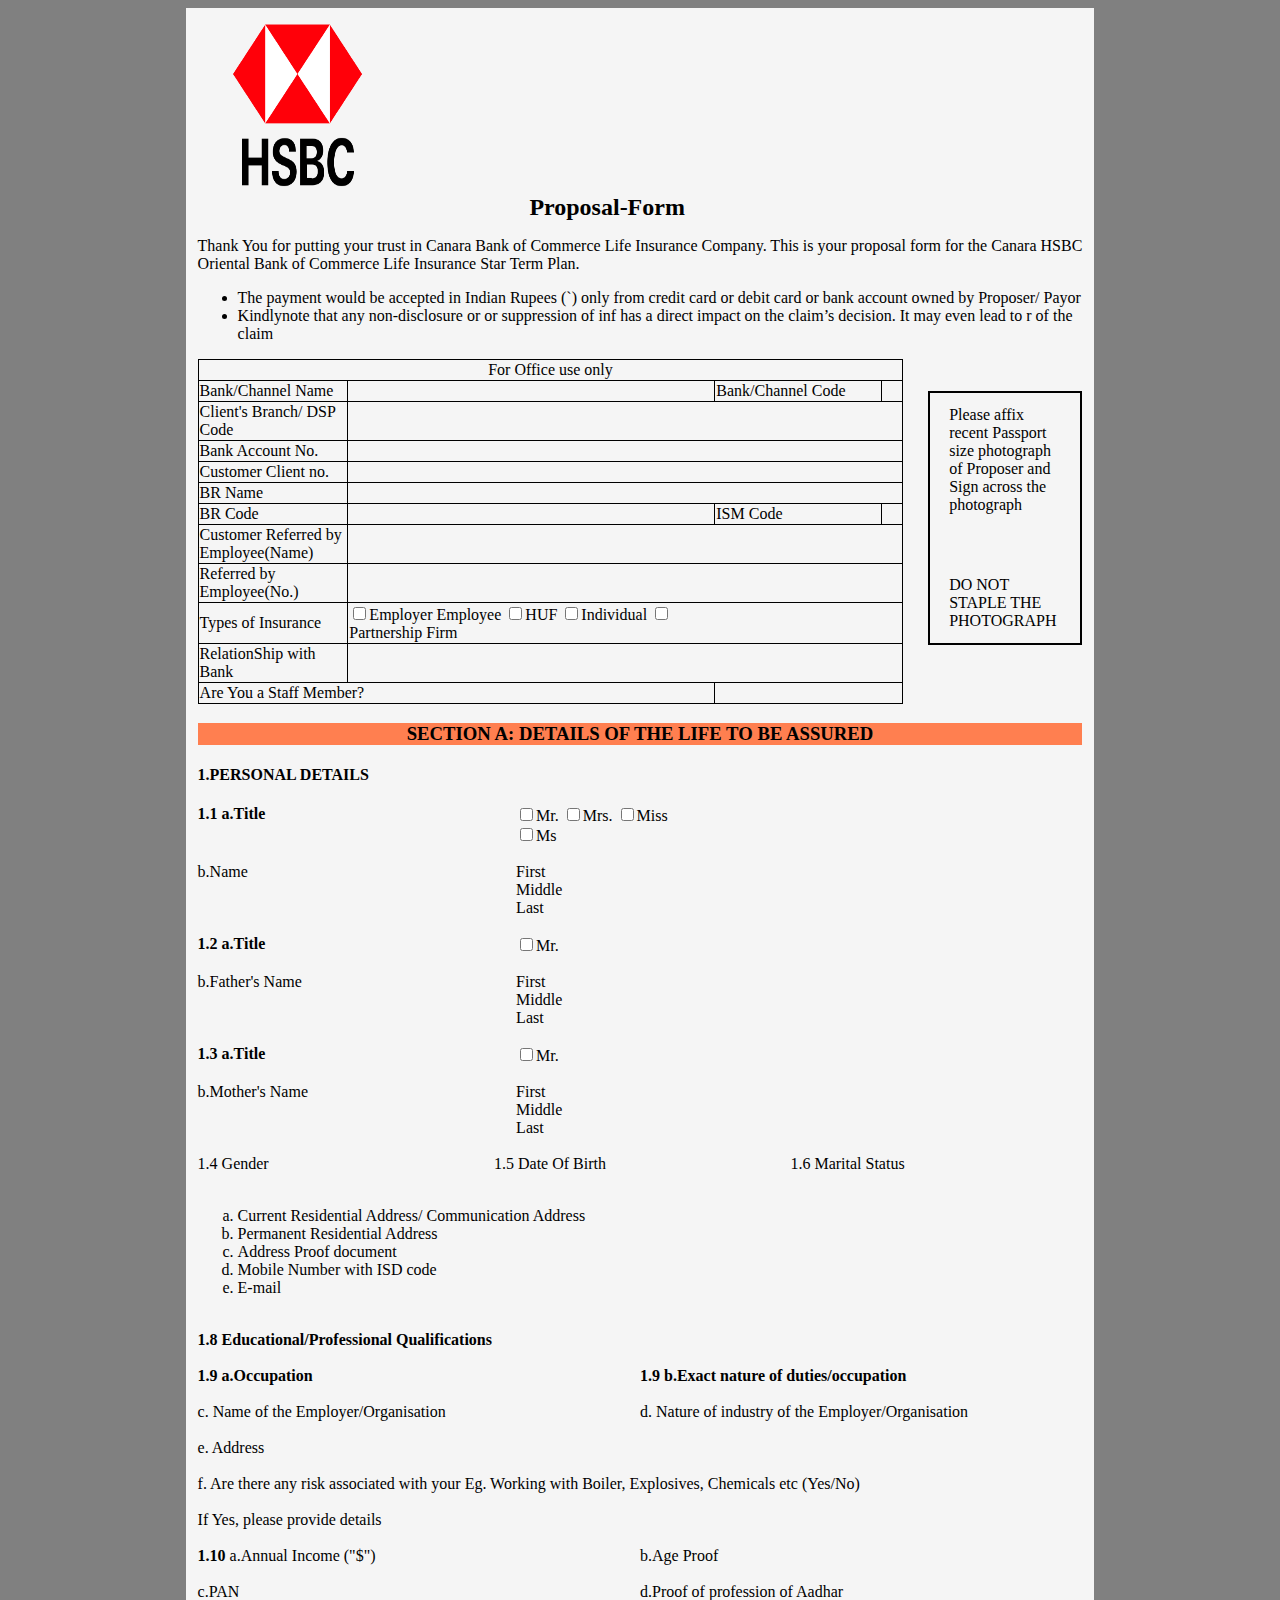
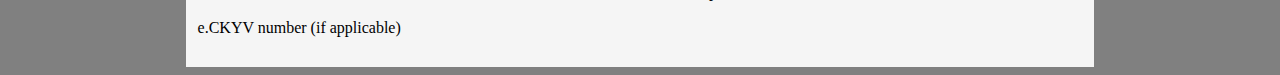
==== Proposal-Form/index.html @ dc6f07fa "first commit" ====
<!DOCTYPE html>
<html lang="en">

<head>
    <meta charset="UTF-8">
    <meta http-equiv="X-UA-Compatible" content="IE=edge">
    <meta name="viewport" content="width=device-width, initial-scale=1.0">
    <title>Proposal-Form</title>
    <link rel="stylesheet" href="style.css">

</head>

<body>
    <div class="container">
        <div id="bankLogo">
            <img src="images/HSBC-Logo.png" alt="">
        </div>
        <div class="heading">
            <h2>Proposal-Form</h2>
        </div>

        <div class="para1">
            <p>Thank You for putting your trust in Canara Bank of Commerce Life Insurance Company. This is your proposal
                form for the Canara HSBC Oriental Bank of Commerce Life Insurance Star Term Plan.</p>
            <ul>
                <li>The payment would be accepted in Indian Rupees (`) only from credit card or debit card or bank
                    account
                    owned by Proposer/ Payor</li>
                <li>Kindlynote that any non-disclosure or or suppression of inf has a direct impact on the claim’s
                    decision.
                    It may even lead to r of the claim</li>
            </ul>
        </div>
        <div id="table">
            <table>
                <tr>
                    <td colspan="4">
                        <center>For Office use only</center>
                    </td>
                </tr>
                <tr>
                    <td style="width: 15%;">Bank/Channel Name</td>
                    <td></td>
                    <td style="width: 18%;">Bank/Channel Code</td>
                    <td></td>
                </tr>
                <tr>
                    <td>Client's Branch/ DSP Code</td>
                    <td colspan="3"></td>
                </tr>
                <tr>
                    <td>Bank Account No.</td>
                    <td colspan="3"></td>
                </tr>
                <tr>
                    <td>Customer Client no.</td>
                    <td colspan="3"></td>
                </tr>
                <tr>
                    <td>BR Name</td>
                    <td colspan="3"></td>
                </tr>
                <tr>
                    <td>BR Code</td>
                    <td></td>
                    <td>ISM Code</td>
                    <td></td>
                </tr>
                <tr>
                    <td>Customer Referred by Employee(Name)</td>
                    <td colspan="3"></td>
                </tr>
                <tr>
                    <td>Referred by Employee(No.)</td>
                    <td colspan="3"></td>
                </tr>
                <tr>
                    <td>Types of Insurance</td>
                    <td style="width: 60%;" colspan="3">
                        <form action="">

                            <div class="tableColumn" style="width: 70%;">
                                <div class="inputs">
                                    <input type="checkbox">Employer Employee
                                    <input type="checkbox">HUF
                                    <input type="checkbox">Individual
                                    <input type="checkbox">Partnership Firm
                                </div>
                            </div>
                        </form>

                    </td>
                </tr>
                <tr>
                    <td>RelationShip with Bank</td>
                    <td colspan="3"></td>
                </tr>
                <tr>
                    <td colspan="2">Are You a Staff Member?</td>
                    <td colspan="2"></td>
                </tr>


            </table>
            <div class="photograph">
                <p>Please affix recent
                    Passport size photograph
                    of Proposer and Sign
                    across the photograph</p>
                <br><br>
                <p>DO NOT STAPLE THE
                    PHOTOGRAPH</p>
            </div>
        </div>
        <div class="section1">
            <h3>SECTION A: DETAILS OF THE LIFE TO BE ASSURED</h3>
        </div>
        <div id="form">
            <h4>1.PERSONAL DETAILS</h4>
            <form action="">

                <div class="firstColumn">
                    <label for=""><strong>
                            1.1 a.Title</strong>
                    </label>
                    <!-- <div class="dash">___________________________________</div> -->
                    <div class="inputs">
                        <input type="checkbox">Mr.
                        <input type="checkbox">Mrs.
                        <input type="checkbox">Miss
                        <input type="checkbox">Ms
                    </div>
                </div>
                <br>
                <div class="secondColumn">
                    <label for="">b.Name</label>
                    <!-- <div class="dash">___________________________________</div> -->
                    <div class="labels">
                        <label for="">First</label><br>
                        <label for="">Middle</label><br>
                        <label for="">Last</label><br>
                    </div>
                </div><br>
                <div class="thirdColumn">
                    <label for=""><strong>
                            1.2 a.Title</strong></label>
                    <!-- <div class="dash">___________________________________</div> -->
                    <div class="inputs">
                        <input type="checkbox">Mr.

                    </div>
                </div>
                <br>
                <div class="fourthColumn">
                    <label for="">b.Father's Name</label>
                    <!-- <div class="dash">___________________________________</div> -->
                    <div class="labels">
                        <label for="">First</label><br>
                        <label for="">Middle</label><br>
                        <label for="">Last</label><br>
                    </div>
                </div><br>
                <div class="fifthColumn">
                    <label for=""><strong>
                            1.3 a.Title</strong></label>
                            <!-- <div class="dash">___________________________________</div> -->
                    <div class="inputs">
                        <input type="checkbox">Mr.

                    </div>
                </div>
                <br>
                <div class="sixthColumn">
                    <label for="">b.Mother's Name</label>
                    <!-- <div class="dash">___________________________________</div> -->
                    <div class="labels">
                        <label for="">First</label><br>
                        <label for="">Middle</label><br>
                        <label for="">Last</label><br>
                    </div>
                </div><br>
                <div id="secondSection">
                    <div class="gender">
                        1.4 Gender

                    </div>
                    <div class="dob">
                        1.5 Date Of Birth
                    </div>
                    <div class="maritalStatus">
                        1.6 Marital Status
                    </div>
                </div><br>
                <div id="thirdSection">
                    <ol type="a">
                        <li>Current Residential Address/ Communication Address <u></u></li>
                        <li>Permanent Residential Address</li>
                        <li>Address Proof document</li>
                        <li>Mobile Number with ISD code</li>
                        <li>E-mail</li>
                    </ol>


                </div><br>
                <div id="fourthSection">
                    <div class="Educational"> <b>1.8 Educational/Professional Qualifications</b>


                    </div>

                </div><br>
                <div id="fifthSection">
                    <div class="occupation">
                        1.9 a.Occupation

                    </div>
                    <div class="duties">
                        1.9 b.Exact nature of duties/occupation
                    </div>

                </div><br>
                <div id="sixthSection">
                    <div class="employer">
                        c. Name of the Employer/Organisation

                    </div>
                    <div class="employer">
                        d. Nature of industry of the Employer/Organisation
                    </div>

                </div><br>
                <div id="seventhSection">
                    <div class="address">
                        e. Address
                    </div>


                </div><br>
                <div id="eightSection">
                    <div class="warning">
                        f. Are there any risk associated with your Eg. Working with Boiler, Explosives, Chemicals etc
                        (Yes/No)

                    </div>


                </div><br>
                <div id="ninthSection">
                    <div class="acceptance">
                        If Yes, please provide details

                    </div>


                </div><br>
                <div id="income">
                    <div class="income">
                        <b>1.10 </b> a.Annual Income ("$")

                    </div>
                    <div class="ageProof">
                        b.Age Proof
                    </div>

                </div><br>
                <div id="proofs">
                    <div class="panCard">
                        c.PAN

                    </div>
                    <div class="aadhar">
                        d.Proof of profession of Aadhar
                    </div>

                </div><br>
                <div id="KYC">
                    <div class="KYC">
                        e.CKYV number (if applicable)
                    </div>

                </div><br>



            </form>
        </div>
    </div>
</body>

</html>
---- Proposal-Form/style.css ----
.container{
    width: 70%;
    margin: auto;
    background-color: whitesmoke;
    padding: 12px;
}
body{
    background-color: grey;
}

#bankLogo img{
    width: 200px;
    height: 170px;
}
.heading h2{
    width: 25%;
    margin: auto;
}
table, th, td {
    border: 1px solid black;
    border-collapse: collapse;
  }
#table table{
    width: 80%;
}
#table{
    width: 100%;
    display: flex;
    justify-content: space-between;
}
.photograph{
    margin-top: 32px;
    margin-left: 25px;
    width: 17%;
    height: 250px;
    border: 2px solid black;
    display: flex;
    flex-direction: column;
    justify-content: space-between;
}
.photograph p{
    width: 75%;
    margin: auto;
}
.section1{
    background-color: coral;
}
.section1 h3{
    text-align: center;

}
.firstColumn{
    width: 60%;
    display: flex;
    /* border: 2px solid black; */
    /* justify-content: space-between; */
}
.firstColumn label{
    width: 60%;
    /* width: 60%; */
    /* background-color: brown; */
}
.firstColumn .dash{
    width: 47%;
    /* border: 2px solid coral; */
}
.firstColumn .inputs{
    width: 33%;
}
.secondColumn{
    width: 60%;
    display: flex;
}
.secondColumn label{
    width: 60%;
    /* width: 60%; */
    /* background-color: brown; */
}
.secondColumn .dash{
    width: 47%;
    /* border: 2px solid coral; */
}
.secondColumn .inputs{
    width: 33%;
}

.thirdColumn{
    width: 60%;
    display: flex;
}
.thirdColumn label{
    width: 60%;
    /* width: 60%; */
    /* background-color: brown; */
}
.thirdColumn .dash{
    width: 47%;
    /* border: 2px solid coral; */
}
.thirdColumn .inputs{
    width: 33%;
}
.fourthColumn{
    width: 60%;
    display: flex;
}
.fourthColumn label{
    width: 60%;
    /* width: 60%; */
    /* background-color: brown; */
}
.fourthColumn .dash{
    width: 47%;
    /* border: 2px solid coral; */
}
.fourthColumn .inputs{
    width: 33%;
}
.fifthColumn{
    width: 60%;
    display: flex;
}
.fifthColumn label{
    width: 60%;
    /* width: 60%; */
    /* background-color: brown; */
}
.fifthColumn .dash{
    width: 47%;
    /* border: 2px solid coral; */
}
.fifthColumn .inputs{
    width: 33%;
}
.sixthColumn{
    width: 60%;
    display: flex;
}
.sixthColumn label{
    width: 60%;
    /* width: 60%; */
    /* background-color: brown; */
}
.sixthColumn .dash{
    width: 47%;
    /* border: 2px solid coral; */
}
.sixthColumn .inputs{
    width: 33%;
}
/* .thirdColumn{
    width: 80%;
    display: flex;
    justify-content: space-between;
}
.thirdColumn label{
    width: 40%;
    background-color: aqua;
}
.thirdColumn .inputs{
    width: 60%;
    background-color: aquamarine;
} */
/* .inputs{
    display: flex;
    justify-content: space-between;
} */
.fourthColumn{
    width: 60%;
    display: flex;
}
#secondSection{
    display: flex;
    justify-content: space-between;
}
#secondSection div{
    width: 33%;
    /* border: 2px solid black; */
}
#thirdSection ol{
    margin-left: px;
}
#fourthSection{
    display: flex;
    justify-content: space-between;
}
#fifthSection{
    display: flex;
    justify-content: space-between;
}
#fifthSection div{
    font-weight: bold;
    width: 50%;
    /* border: 2px solid black; */
}
#sixthSection{
    display: flex;
    justify-content: space-between;
}
#sixthSection div{
    /* font-weight: bold; */
    width: 50%;
    /* border: 2px solid black; */
}
#seventhSection{
    display: flex;
    justify-content: space-between;
}

#eightSection{
    display: flex;
    justify-content: space-between;
}
#eightSection div{
    /* font-weight: bold; */
    width: 80%;
    /* border: 2px solid black; */
}
#ninthSection{
    display: flex;
    justify-content: space-between;
}
#ninthSection div{
    /* font-weight: bold; */
    width: 50%;
    /* border: 2px solid black; */
}
#income{
    display: flex;
    justify-content: space-between;
}
#income div{
    /* font-weight: bold; */
    width: 50%;
    /* border: 2px solid black; */
}

#proofs{
    display: flex;
    justify-content: space-between;
}
#proofs div{
    /* font-weight: bold; */
    width: 50%;
    /* border: 2px solid black; */
}
#KYC{
    display: flex;
    justify-content: space-between;
}
#KYC div{
    /* border: 2px solid black; */
}
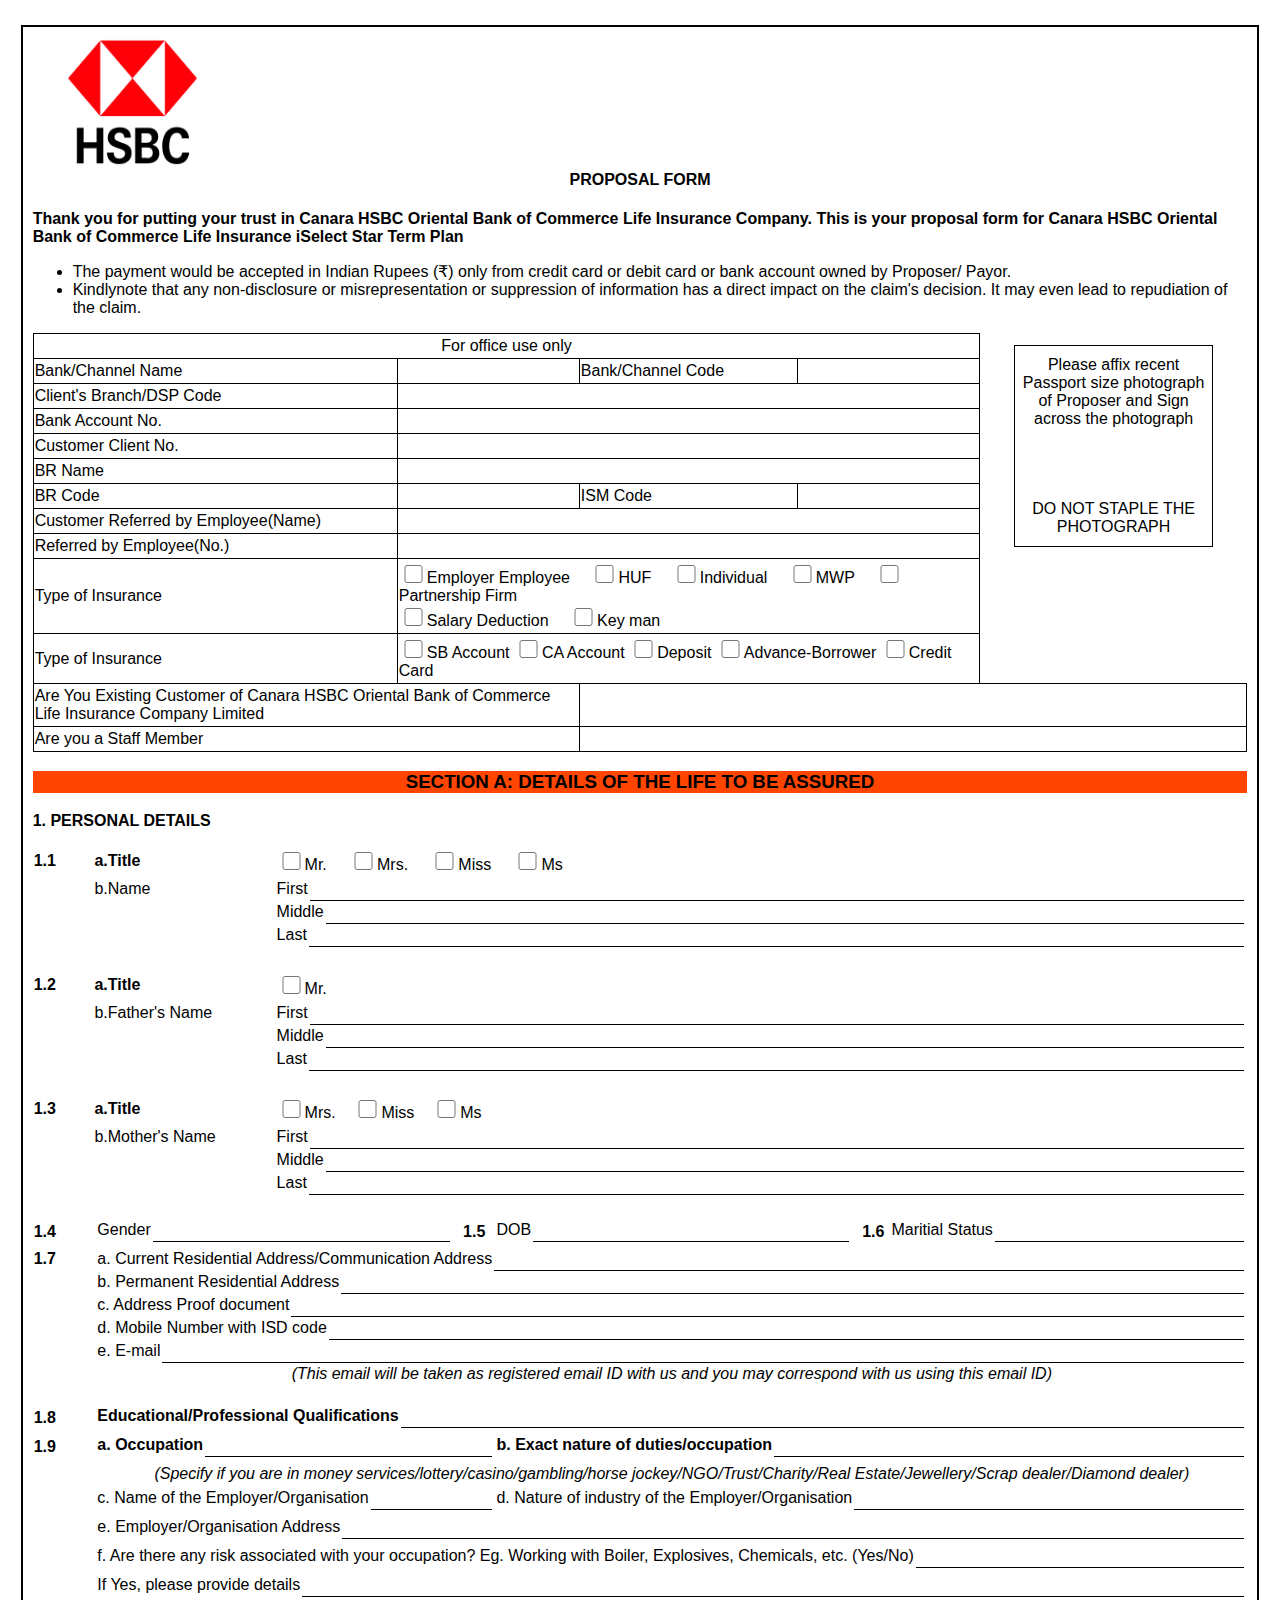
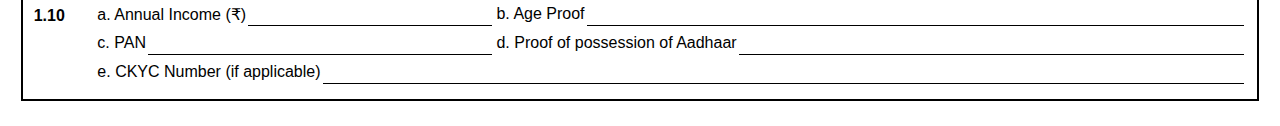
==== commit cd3c91ac: "proposal form UI changed" ====
--- a/Proposal-Form/index.html
+++ b/Proposal-Form/index.html
@@ -1,290 +1,280 @@
 <!DOCTYPE html>
-<html lang="en">
-
-<head>
-    <meta charset="UTF-8">
-    <meta http-equiv="X-UA-Compatible" content="IE=edge">
-    <meta name="viewport" content="width=device-width, initial-scale=1.0">
-    <title>Proposal-Form</title>
-    <link rel="stylesheet" href="style.css">
-
-</head>
-
-<body>
-    <div class="container">
-        <div id="bankLogo">
-            <img src="images/HSBC-Logo.png" alt="">
-        </div>
-        <div class="heading">
-            <h2>Proposal-Form</h2>
-        </div>
-
-        <div class="para1">
-            <p>Thank You for putting your trust in Canara Bank of Commerce Life Insurance Company. This is your proposal
-                form for the Canara HSBC Oriental Bank of Commerce Life Insurance Star Term Plan.</p>
-            <ul>
-                <li>The payment would be accepted in Indian Rupees (`) only from credit card or debit card or bank
-                    account
-                    owned by Proposer/ Payor</li>
-                <li>Kindlynote that any non-disclosure or or suppression of inf has a direct impact on the claim’s
-                    decision.
-                    It may even lead to r of the claim</li>
-            </ul>
-        </div>
-        <div id="table">
-            <table>
-                <tr>
-                    <td colspan="4">
-                        <center>For Office use only</center>
-                    </td>
-                </tr>
-                <tr>
-                    <td style="width: 15%;">Bank/Channel Name</td>
-                    <td></td>
-                    <td style="width: 18%;">Bank/Channel Code</td>
-                    <td></td>
-                </tr>
-                <tr>
-                    <td>Client's Branch/ DSP Code</td>
-                    <td colspan="3"></td>
-                </tr>
-                <tr>
-                    <td>Bank Account No.</td>
-                    <td colspan="3"></td>
-                </tr>
-                <tr>
-                    <td>Customer Client no.</td>
-                    <td colspan="3"></td>
-                </tr>
-                <tr>
-                    <td>BR Name</td>
-                    <td colspan="3"></td>
-                </tr>
-                <tr>
-                    <td>BR Code</td>
-                    <td></td>
-                    <td>ISM Code</td>
-                    <td></td>
-                </tr>
-                <tr>
-                    <td>Customer Referred by Employee(Name)</td>
-                    <td colspan="3"></td>
-                </tr>
-                <tr>
-                    <td>Referred by Employee(No.)</td>
-                    <td colspan="3"></td>
-                </tr>
-                <tr>
-                    <td>Types of Insurance</td>
-                    <td style="width: 60%;" colspan="3">
-                        <form action="">
-
-                            <div class="tableColumn" style="width: 70%;">
-                                <div class="inputs">
-                                    <input type="checkbox">Employer Employee
-                                    <input type="checkbox">HUF
-                                    <input type="checkbox">Individual
-                                    <input type="checkbox">Partnership Firm
-                                </div>
-                            </div>
-                        </form>
-
-                    </td>
-                </tr>
-                <tr>
-                    <td>RelationShip with Bank</td>
-                    <td colspan="3"></td>
-                </tr>
-                <tr>
-                    <td colspan="2">Are You a Staff Member?</td>
-                    <td colspan="2"></td>
-                </tr>
-
-
-            </table>
-            <div class="photograph">
-                <p>Please affix recent
-                    Passport size photograph
-                    of Proposer and Sign
-                    across the photograph</p>
-                <br><br>
-                <p>DO NOT STAPLE THE
-                    PHOTOGRAPH</p>
-            </div>
-        </div>
-        <div class="section1">
-            <h3>SECTION A: DETAILS OF THE LIFE TO BE ASSURED</h3>
-        </div>
-        <div id="form">
-            <h4>1.PERSONAL DETAILS</h4>
-            <form action="">
-
-                <div class="firstColumn">
-                    <label for=""><strong>
-                            1.1 a.Title</strong>
-                    </label>
-                    <!-- <div class="dash">___________________________________</div> -->
-                    <div class="inputs">
-                        <input type="checkbox">Mr.
-                        <input type="checkbox">Mrs.
-                        <input type="checkbox">Miss
-                        <input type="checkbox">Ms
+<html>
+    <head>
+        <title>Proposal Form</title>
+        <meta name="viewport" content="width=device-width, initial-scale=1.0">
+        <link rel="stylesheet" href="style.css">
+    </head>
+    <body>
+        <div id="main">
+        <div class="ss"><img src="images/HSBC-Logo.png" alt="Canara Bank" height="130px" width="200px"></div>
+        <h4>PROPOSAL FORM</h4>
+        <p><b>Thank you for putting your trust in Canara HSBC Oriental Bank of Commerce Life Insurance Company.
+            This is your proposal form for Canara HSBC Oriental Bank of Commerce Life Insurance iSelect
+            Star Term Plan</b>
+        </p>
+        <ul>
+            <li>The payment would be accepted in Indian Rupees (&#8377;) only from credit card or debit card or 
+                bank account owned by Proposer/ Payor.</li>
+            <li>Kindlynote that any non-disclosure or misrepresentation or suppression of information
+                has a direct impact on the claim's decision. It may even lead to repudiation of the claim.
+            </li>
+        </ul>
+        <table id="table1" cellspacing="0px">
+            <tr>
+                <td colspan="5" style="text-align: center;">For office use only</td>
+                <td width="22%" class="t1" rowspan="9">
+                    <div class="passport-photo">
+                        Please affix recent<br>Passport size photograph<br>of Proposer and Sign<br>across the photograph<br><br><br><br><br>
+                        DO NOT STAPLE THE<br>PHOTOGRAPH
                     </div>
-                </div>
-                <br>
-                <div class="secondColumn">
-                    <label for="">b.Name</label>
-                    <!-- <div class="dash">___________________________________</div> -->
-                    <div class="labels">
-                        <label for="">First</label><br>
-                        <label for="">Middle</label><br>
-                        <label for="">Last</label><br>
-                    </div>
-                </div><br>
-                <div class="thirdColumn">
-                    <label for=""><strong>
-                            1.2 a.Title</strong></label>
-                    <!-- <div class="dash">___________________________________</div> -->
-                    <div class="inputs">
-                        <input type="checkbox">Mr.
-
-                    </div>
-                </div>
-                <br>
-                <div class="fourthColumn">
-                    <label for="">b.Father's Name</label>
-                    <!-- <div class="dash">___________________________________</div> -->
-                    <div class="labels">
-                        <label for="">First</label><br>
-                        <label for="">Middle</label><br>
-                        <label for="">Last</label><br>
-                    </div>
-                </div><br>
-                <div class="fifthColumn">
-                    <label for=""><strong>
-                            1.3 a.Title</strong></label>
-                            <!-- <div class="dash">___________________________________</div> -->
-                    <div class="inputs">
-                        <input type="checkbox">Mr.
-
-                    </div>
-                </div>
-                <br>
-                <div class="sixthColumn">
-                    <label for="">b.Mother's Name</label>
-                    <!-- <div class="dash">___________________________________</div> -->
-                    <div class="labels">
-                        <label for="">First</label><br>
-                        <label for="">Middle</label><br>
-                        <label for="">Last</label><br>
-                    </div>
-                </div><br>
-                <div id="secondSection">
-                    <div class="gender">
-                        1.4 Gender
-
-                    </div>
-                    <div class="dob">
-                        1.5 Date Of Birth
-                    </div>
-                    <div class="maritalStatus">
-                        1.6 Marital Status
-                    </div>
-                </div><br>
-                <div id="thirdSection">
-                    <ol type="a">
-                        <li>Current Residential Address/ Communication Address <u></u></li>
-                        <li>Permanent Residential Address</li>
-                        <li>Address Proof document</li>
-                        <li>Mobile Number with ISD code</li>
-                        <li>E-mail</li>
-                    </ol>
-
-
-                </div><br>
-                <div id="fourthSection">
-                    <div class="Educational"> <b>1.8 Educational/Professional Qualifications</b>
-
-
-                    </div>
-
-                </div><br>
-                <div id="fifthSection">
-                    <div class="occupation">
-                        1.9 a.Occupation
-
-                    </div>
-                    <div class="duties">
-                        1.9 b.Exact nature of duties/occupation
-                    </div>
-
-                </div><br>
-                <div id="sixthSection">
-                    <div class="employer">
-                        c. Name of the Employer/Organisation
-
-                    </div>
-                    <div class="employer">
-                        d. Nature of industry of the Employer/Organisation
-                    </div>
-
-                </div><br>
-                <div id="seventhSection">
-                    <div class="address">
-                        e. Address
-                    </div>
-
-
-                </div><br>
-                <div id="eightSection">
-                    <div class="warning">
-                        f. Are there any risk associated with your Eg. Working with Boiler, Explosives, Chemicals etc
-                        (Yes/No)
-
-                    </div>
-
-
-                </div><br>
-                <div id="ninthSection">
-                    <div class="acceptance">
-                        If Yes, please provide details
-
-                    </div>
-
-
-                </div><br>
-                <div id="income">
-                    <div class="income">
-                        <b>1.10 </b> a.Annual Income ("$")
-
-                    </div>
-                    <div class="ageProof">
-                        b.Age Proof
-                    </div>
-
-                </div><br>
-                <div id="proofs">
-                    <div class="panCard">
-                        c.PAN
-
-                    </div>
-                    <div class="aadhar">
-                        d.Proof of profession of Aadhar
-                    </div>
-
-                </div><br>
-                <div id="KYC">
-                    <div class="KYC">
-                        e.CKYV number (if applicable)
-                    </div>
-
-                </div><br>
-
-
-
-            </form>
-        </div>
-    </div>
-</body>
-
-</html>+                </td>
+            </tr>
+            <tr>
+             <td colspan="2">Bank/Channel Name</td>
+             <td width="15%"></td>
+             <td width="18%">Bank/Channel Code</td>
+             <td width="15%"></td>
+            </tr>
+             <tr>
+                 <td colspan="2">Client's Branch/DSP Code</td>
+                 <td colspan="3"></td>
+            </tr>
+            <tr>
+                <td colspan="2">Bank Account No.</td>
+                <td colspan="3"></td>
+           </tr>
+           <tr>
+            <td colspan="2">Customer Client No.</td>
+            <td colspan="3"></td>
+       </tr>
+       <tr>
+        <td colspan="2">BR Name</td>
+        <td colspan="3"></td>
+        </tr>
+        <tr>
+        <td colspan="2">BR Code</td>
+        <td></td>
+        <td>ISM Code</td>
+        <td></td>
+        </tr>
+        <tr>
+            <td colspan="2">Customer Referred by Employee(Name)</td>
+            <td colspan="3"></td>
+        </tr>
+        <tr>
+            <td colspan="2">Referred by Employee(No.)</td>
+            <td colspan="3"></td>
+        </tr>
+        
+        <tr>
+            <td colspan="2">Type of Insurance</td>
+            <td colspan="3">
+                <input type="checkbox">Employer Employee&emsp;
+                <input type="checkbox">HUF&emsp;
+                <input type="checkbox">Individual&emsp;
+                <input type="checkbox">MWP&emsp;
+                <input type="checkbox">Partnership Firm<br>
+                <input type="checkbox">Salary Deduction&emsp;
+                <input type="checkbox">Key man
+            </td>
+            <td class="t1"></td>
+        </tr>
+        <tr>
+            <td colspan="2">Type of Insurance</td>
+            <td colspan="3">
+                <input type="checkbox">SB Account
+                <input type="checkbox">CA Account
+                <input type="checkbox">Deposit
+                <input type="checkbox">Advance-Borrower
+                <input type="checkbox">Credit Card
+            </td>
+            <td class="t1"></td>
+        </tr>
+        <tr>
+            <td colspan="3">Are You Existing Customer of Canara HSBC Oriental Bank of Commerce Life Insurance Company Limited</td>
+            <td colspan="3"></td>
+        </tr>
+        <tr>
+            <td colspan="3">Are you a Staff Member</td>
+            <td colspan="3"></td>
+        </tr>
+</table>
+
+
+<div id="pp">
+<h3>SECTION A: DETAILS OF THE LIFE TO BE ASSURED</h3>
+</div>
+<p style="font-weight: bold;">1. PERSONAL DETAILS</p>
+
+<table id="table2" cellspacing="0px">
+    <tr>
+        <td width="5%" style="font-weight: bold;">1.1</td>
+        <td width="15%"  style="font-weight: bold;">a.Title</td>
+        <td width="80%">
+            <input type="checkbox">Mr. &nbsp;&nbsp;&nbsp;
+            <input type="checkbox">Mrs. &nbsp;&nbsp;&nbsp;
+            <input type="checkbox">Miss &nbsp;&nbsp;&nbsp;
+            <input type="checkbox">Ms<br>
+        </td>
+    </tr>
+    <tr>
+        <td></td>
+        <td class="text-top">b.Name</td>
+        <td>
+            <div class="s1">First </div> <div class="s2"><input type="text" class="s3"></div>
+            <div class="s1">Middle </div> <div class="s2"><input type="text" class="s3"></div>
+            <div class="s1">Last </div> <div class="s2"><input type="text" class="s3"></div><br>
+        </td>
+    </tr>
+    <tr>
+        <td  style="font-weight: bold;">1.2</td>
+        <td  style="font-weight: bold;">a.Title</td>
+        <td>
+            <input type="checkbox">Mr.</td>
+    </tr>
+    <tr>
+        <td></td>
+        <td class="text-top">b.Father's Name</td>
+        <td>
+            <div class="s1">First </div> <div class="s2"><input type="text" class="s3"></div>
+            <div class="s1">Middle </div> <div class="s2"><input type="text" class="s3"></div>
+            <div class="s1">Last </div> <div class="s2"><input type="text" class="s3"></div><br>
+        </td>
+    </tr>
+    <tr>
+        <td  style="font-weight: bold;">1.3</td>
+        <td  style="font-weight: bold;">a.Title</td>
+        <td>
+            <input type="checkbox">Mrs.&nbsp;&nbsp;&nbsp;
+            <input type="checkbox">Miss&nbsp;&nbsp;&nbsp;
+            <input type="checkbox">Ms<br>
+        </td>
+    </tr>
+    <tr>
+        <td></td>
+        <td class="text-top">b.Mother's Name</td>
+        <td>
+            
+            <div class="s1">First </div> <div class="s2"><input type="text" class="s3"></div>
+            <div class="s1">Middle </div> <div class="s2"><input type="text" class="s3"></div>
+            <div class="s1">Last </div> <div class="s2"><input type="text" class="s3"></div><br>
+        </td>
+    </tr>
+</table>
+
+<table id="table3" cellspacing="0px">
+    <tr>
+        <td width="5%"  style="font-weight: bold;">1.4</td>
+        <td width="28%"><div class="s1">Gender </div> <div class="s2"><input type="text" class="s3"></div></td>
+        <td width="3%"  style="font-weight: bold;">&nbsp;&nbsp;1.5</td>
+        <td width="28%"><div class="s1">DOB </div> <div class="s2"><input type="text" class="s3"></div></td>
+        <td width="3%"  style="font-weight: bold;">&nbsp;&nbsp;1.6</td>
+        <td width="28%"><div class="s1">Maritial Status </div> <div class="s2"><input type="text" class="s3"></div></td>
+    </tr>
+    <tr>
+        <td width="5%" class="text-top"  style="font-weight: bold;">1.7</td>
+        <td colspan="5">
+            <div class="s1">a. Current Residential Address/Communication Address </div> <div class="s2"><input type="text" class="s3"></div>
+            <div class="s1">b. Permanent Residential Address </div> <div class="s2"><input type="text" class="s3"></div>
+            <div class="s1">c. Address Proof document </div> <div class="s2"><input type="text" class="s3"></div>
+            <div class="s1">d. Mobile Number with ISD code </div> <div class="s2"><input type="text" class="s3"></div>
+            <div class="s1">e. E-mail </div> <div class="s2"><input type="text" class="s3"></div>
+            <div style="text-align: center; font-style: italic;">
+                (This email will be taken as registered email ID with us and you may correspond with us using this email ID)<br><br>
+            </div>
+        </td>
+    </tr>
+    <tr>
+        <td width="5%"  style="font-weight: bold;">1.8</td>
+        <td colspan="5">
+            <div class="s1"><b>Educational/Professional Qualifications</b> </div> <div class="s2"><input type="text" class="s3"></div>
+            </div>
+        </td>
+    </tr>
+    <tr>
+        <td width="5%"  style="font-weight: bold;">1.9</td>
+        <td colspan="2">
+            <div class="s1"><b>a. Occupation</b> </div> <div class="s2"><input type="text" class="s3"></div>
+            </div>
+        </td>
+        <td colspan="3">
+            <div class="s1"><b>b. Exact nature of duties/occupation</b> </div> <div class="s2"><input type="text" class="s3"></div>
+            </div>
+        </td>
+    </tr>
+    <tr>
+        <td></td>
+        <td colspan="5">
+            <div style="text-align: center; font-style: italic;">
+                (Specify if you are in money services/lottery/casino/gambling/horse jockey/NGO/Trust/Charity/Real Estate/Jewellery/Scrap dealer/Diamond dealer)
+            </div>
+        </td>
+    </tr>
+    <tr>
+        <td></td>
+        <td colspan="2">
+            <div class="s1">c. Name of the Employer/Organisation</div> <div class="s2"><input type="text" class="s3"></div>
+            </div>
+        </td>
+        <td colspan="3">
+            <div class="s1">d. Nature of industry of the Employer/Organisation</div> <div class="s2"><input type="text" class="s3"></div>
+            </div>
+        </td>
+    </tr>
+    <tr>
+        <td></td>
+        <td colspan="5">
+            <div class="s1">e. Employer/Organisation Address</div> <div class="s2"><input type="text" class="s3"></div>
+            </div>
+        </td>
+    </tr>
+    <tr>
+        <td></td>
+        <td colspan="5">
+            <div class="s1">f. Are there any risk associated with your occupation? Eg. Working with Boiler, Explosives, Chemicals, etc. (Yes/No)</div> <div class="s2"><input type="text" class="s3"></div>
+            </div>
+        </td>
+    </tr>
+    <tr>
+        <td></td>
+        <td colspan="5">
+            <div class="s1">If Yes, please provide details </div> <div class="s2"><input type="text" class="s3"></div>
+            </div>
+        </td>
+    </tr>
+    <tr>
+        <td width="5%"  style="font-weight: bold;">1.10</td>
+        <td colspan="2">
+            <div class="s1">a. Annual Income (&#8377;)</div> <div class="s2"><input type="text" class="s3"></div>
+            </div>
+        </td>
+        <td colspan="3">
+            <div class="s1">b. Age Proof</div> <div class="s2"><input type="text" class="s3"></div>
+            </div>
+        </td>
+    </tr>
+    <tr>
+        <td></td>
+        <td colspan="2">
+            <div class="s1">c. PAN</div> <div class="s2"><input type="text" class="s3"></div>
+            </div>
+        </td>
+        <td colspan="3">
+            <div class="s1">d. Proof of possession of Aadhaar</div> <div class="s2"><input type="text" class="s3"></div>
+            </div>
+        </td>
+    </tr>
+    <tr>
+        <td></td>
+        <td colspan="5">
+            <div class="s1">e. CKYC Number (if applicable)</div> <div class="s2"><input type="text" class="s3"></div>
+            </div>
+        </td>
+    </tr>
+
+</table>
+</div>
+    </body>
+</html> 
+
--- a/Proposal-Form/style.css
+++ b/Proposal-Form/style.css
@@ -1,253 +1,78 @@
-.container{
-    width: 70%;
-    margin: auto;
-    background-color: whitesmoke;
-    padding: 12px;
+*{
+    box-sizing: border-box;
+    font-family: 'Source Sans Pro', sans-serif;
+   
 }
-body{
-    background-color: grey;
+#main{
+    width: 98%;
+    padding: 10px;
+    margin: 0 auto;
+    margin-top: 25px;
+    margin-bottom: 25px;
+    border: 2px solid black;
 }
-
-#bankLogo img{
-    width: 200px;
-    height: 170px;
-}
-.heading h2{
-    width: 25%;
-    margin: auto;
-}
-table, th, td {
-    border: 1px solid black;
-    border-collapse: collapse;
-  }
-#table table{
-    width: 80%;
-}
-#table{
-    width: 100%;
-    display: flex;
-    justify-content: space-between;
-}
-.photograph{
-    margin-top: 32px;
-    margin-left: 25px;
-    width: 17%;
-    height: 250px;
-    border: 2px solid black;
-    display: flex;
-    flex-direction: column;
-    justify-content: space-between;
-}
-.photograph p{
-    width: 75%;
-    margin: auto;
-}
-.section1{
-    background-color: coral;
-}
-.section1 h3{
+h4{
+    
+    margin-top: 0%;
     text-align: center;
 
 }
-.firstColumn{
-    width: 60%;
-    display: flex;
-    /* border: 2px solid black; */
-    /* justify-content: space-between; */
+
+#table1{
+    width: 100%;
+    border-collapse: collapse;
 }
-.firstColumn label{
-    width: 60%;
-    /* width: 60%; */
-    /* background-color: brown; */
+#table1 td{
+    border: 1px solid;
+    border-collapse: collapse;
 }
-.firstColumn .dash{
-    width: 47%;
-    /* border: 2px solid coral; */
+  #table1 .t1{
+    border: 0px;
 }
-.firstColumn .inputs{
-    width: 33%;
+ .passport-photo{
+    width: 75%;
+    margin: 0 auto;
+    padding-top: 10px;
+    padding-bottom: 10px;
+    padding-left: 5px;
+    padding-right: 5px;
+    border: 1px solid;
+    border-collapse: collapse;
+    text-align: center;
 }
-.secondColumn{
-    width: 60%;
-    display: flex;
+  
+#pp{
+    background-color: orangered;
+    text-align: center;
 }
-.secondColumn label{
-    width: 60%;
-    /* width: 60%; */
-    /* background-color: brown; */
+#table2,#table3{
+    width: 100%;
 }
-.secondColumn .dash{
-    width: 47%;
-    /* border: 2px solid coral; */
+input[type="checkbox"]{
+    width: 21px;
+    height: 18px;
 }
-.secondColumn .inputs{
-    width: 33%;
+td{
+    padding-top: 3px;
+    padding-bottom: 3px;
 }
 
-.thirdColumn{
-    width: 60%;
-    display: flex;
-}
-.thirdColumn label{
-    width: 60%;
-    /* width: 60%; */
-    /* background-color: brown; */
-}
-.thirdColumn .dash{
-    width: 47%;
-    /* border: 2px solid coral; */
-}
-.thirdColumn .inputs{
-    width: 33%;
-}
-.fourthColumn{
-    width: 60%;
-    display: flex;
-}
-.fourthColumn label{
-    width: 60%;
-    /* width: 60%; */
-    /* background-color: brown; */
-}
-.fourthColumn .dash{
-    width: 47%;
-    /* border: 2px solid coral; */
-}
-.fourthColumn .inputs{
-    width: 33%;
-}
-.fifthColumn{
-    width: 60%;
-    display: flex;
-}
-.fifthColumn label{
-    width: 60%;
-    /* width: 60%; */
-    /* background-color: brown; */
-}
-.fifthColumn .dash{
-    width: 47%;
-    /* border: 2px solid coral; */
-}
-.fifthColumn .inputs{
-    width: 33%;
-}
-.sixthColumn{
-    width: 60%;
-    display: flex;
-}
-.sixthColumn label{
-    width: 60%;
-    /* width: 60%; */
-    /* background-color: brown; */
-}
-.sixthColumn .dash{
-    width: 47%;
-    /* border: 2px solid coral; */
-}
-.sixthColumn .inputs{
-    width: 33%;
-}
-/* .thirdColumn{
-    width: 80%;
-    display: flex;
-    justify-content: space-between;
-}
-.thirdColumn label{
-    width: 40%;
-    background-color: aqua;
-}
-.thirdColumn .inputs{
-    width: 60%;
-    background-color: aquamarine;
-} */
-/* .inputs{
-    display: flex;
-    justify-content: space-between;
-} */
-.fourthColumn{
-    width: 60%;
-    display: flex;
-}
-#secondSection{
-    display: flex;
-    justify-content: space-between;
-}
-#secondSection div{
-    width: 33%;
-    /* border: 2px solid black; */
-}
-#thirdSection ol{
-    margin-left: px;
-}
-#fourthSection{
-    display: flex;
-    justify-content: space-between;
-}
-#fifthSection{
-    display: flex;
-    justify-content: space-between;
-}
-#fifthSection div{
-    font-weight: bold;
-    width: 50%;
-    /* border: 2px solid black; */
-}
-#sixthSection{
-    display: flex;
-    justify-content: space-between;
-}
-#sixthSection div{
-    /* font-weight: bold; */
-    width: 50%;
-    /* border: 2px solid black; */
-}
-#seventhSection{
-    display: flex;
-    justify-content: space-between;
+.s1{
+    float: left;
 }
 
-#eightSection{
-    display: flex;
-    justify-content: space-between;
-}
-#eightSection div{
-    /* font-weight: bold; */
-    width: 80%;
-    /* border: 2px solid black; */
-}
-#ninthSection{
-    display: flex;
-    justify-content: space-between;
-}
-#ninthSection div{
-    /* font-weight: bold; */
-    width: 50%;
-    /* border: 2px solid black; */
-}
-#income{
-    display: flex;
-    justify-content: space-between;
-}
-#income div{
-    /* font-weight: bold; */
-    width: 50%;
-    /* border: 2px solid black; */
+.s2{
+    overflow: auto;
+    padding: 2px;
 }
 
-#proofs{
-    display: flex;
-    justify-content: space-between;
+.s3{
+    width: 100%;
+    border: none;
+    border-bottom: 1px solid black;
 }
-#proofs div{
-    /* font-weight: bold; */
-    width: 50%;
-    /* border: 2px solid black; */
+
+.text-top{
+    vertical-align: text-top;
 }
-#KYC{
-    display: flex;
-    justify-content: space-between;
-}
-#KYC div{
-    /* border: 2px solid black; */
-}+
